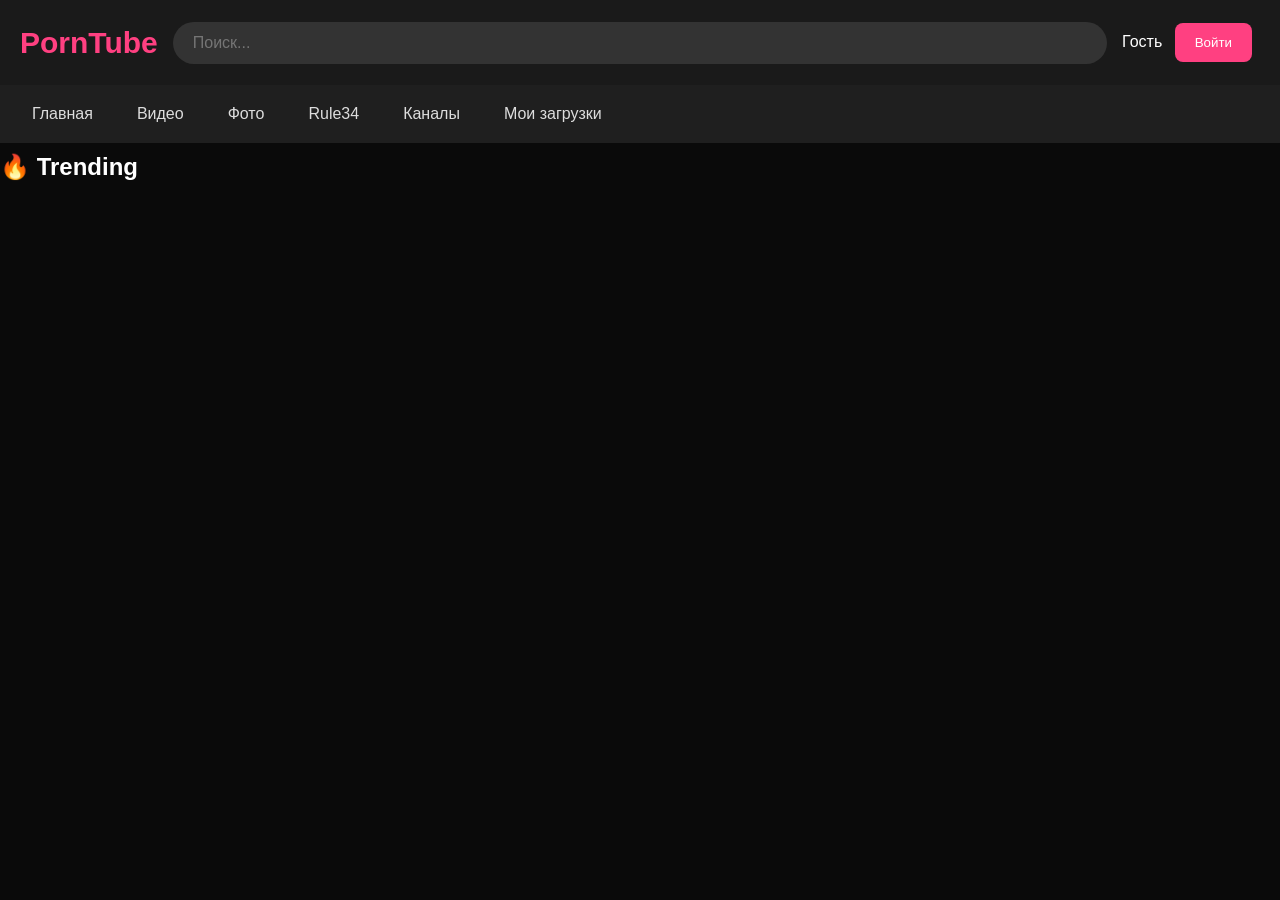
==== admin.html @ de762c1f "Add files via upload" ====
<!DOCTYPE html>
<html lang="ru">
<head>
    <meta charset="UTF-8">
    <meta name="viewport" content="width=device-width, initial-scale=1.0">
    <title>Админ-панель - PornTube</title>
    <link rel="stylesheet" href="style.css">
    <style>
        main { max-width: 900px; margin: 40px auto; padding: 20px; }
        .admin-btn { 
            width: 100%; 
            padding: 18px; 
            margin: 15px 0; 
            font-size: 18px; 
            background: #ff1a5c; 
        }
        .warning { color: #ff4081; font-size: 15px; margin: 20px 0; }
    </style>
</head>
<body>
    <header>
        <div class="logo">PornTube</div>
        <a href="index.html" style="color:white; margin-left:auto;">← На главную</a>
    </header>

    <main>
        <h1>👑 Админ-панель</h1>
        <p style="color:#888;">Вход выполнен как: <strong id="admin-name"></strong></p>

        <button class="admin-btn" onclick="clearAllData()">Очистить все данные сайта</button>
        <button class="admin-btn" onclick="deleteAllUploads()">Удалить все загрузки пользователей</button>
        
        <div class="warning">
            ⚠️ Эти действия необратимы. Используй с осторожностью.
        </div>
    </main>

    <script>
        // Проверка доступа
        const currentUser = localStorage.getItem('currentUser');
        if (currentUser !== "Kostye119") {
            alert("Доступ запрещён! Только для администратора.");
            window.location.href = "index.html";
        }

        document.getElementById('admin-name').textContent = currentUser;

        function clearAllData() {
            if (confirm("ОЧИСТИТЬ ВСЁ? Это удалит все данные сайта!")) {
                localStorage.clear();
                alert("Все данные очищены.");
                window.location.href = "index.html";
            }
        }

        function deleteAllUploads() {
            if (confirm("Удалить ВСЕ загрузки?")) {
                localStorage.setItem('pornUploads', JSON.stringify([]));
                alert("Все загрузки удалены.");
                location.reload();
            }
        }
    </script>
</body>
</html>
---- style.css ----
* {
    margin: 0;
    padding: 0;
    box-sizing: border-box;
}

body {
    background: #0a0a0a;
    color: #fff;
    font-family: Arial, sans-serif;
}

header {
    background: #1a1a1a;
    padding: 15px 20px;
    display: flex;
    align-items: center;
    gap: 15px;
    position: sticky;
    top: 0;
    z-index: 100;
}

.logo {
    font-size: 30px;
    font-weight: bold;
    color: #ff4081;
}

#search {
    flex: 1;
    padding: 12px 20px;
    border: none;
    border-radius: 30px;
    background: #333;
    color: white;
    font-size: 16px;
}

.nav {
    background: #1f1f1f;
    padding: 12px 20px;
    display: flex;
    gap: 20px;
    flex-wrap: wrap;
}

.nav a {
    color: #ddd;
    text-decoration: none;
    cursor: pointer;
    padding: 8px 12px;
}

.nav a:hover {
    color: #ff4081;
}

.grid {
    display: grid;
    grid-template-columns: repeat(auto-fill, minmax(270px, 1fr));
    gap: 20px;
    padding: 20px;
}

.card {
    background: #1a1a1a;
    border-radius: 12px;
    overflow: hidden;
    transition: 0.3s;
}

.card:hover {
    transform: scale(1.06);
}

.card img,
.card video {
    width: 100%;
    height: 180px;
    object-fit: cover;
}

.card .info {
    padding: 12px;
}

.card h3 {
    font-size: 16px;
    height: 48px;
    overflow: hidden;
    line-height: 1.3;
}

.tags {
    color: #ff4081;
    font-size: 13px;
    margin: 6px 0;
}

.likes {
    color: #ff4081;
    cursor: pointer;
    font-size: 15px;
    margin-top: 6px;
}

.modal {
    position: fixed;
    top: 0;
    left: 0;
    width: 100%;
    height: 100%;
    background: rgba(0,0,0,0.85);
    display: flex;
    align-items: center;
    justify-content: center;
    z-index: 2000;
}

.modal-content {
    background: #1f1f1f;
    padding: 30px;
    border-radius: 12px;
    width: 90%;
    max-width: 400px;
    text-align: center;
}

button {
    background: #ff4081;
    color: white;
    border: none;
    padding: 12px 20px;
    margin: 8px;
    border-radius: 8px;
    cursor: pointer;
}

.hidden {
    display: none !important;
}

.section {
    padding: 10px 0;
}
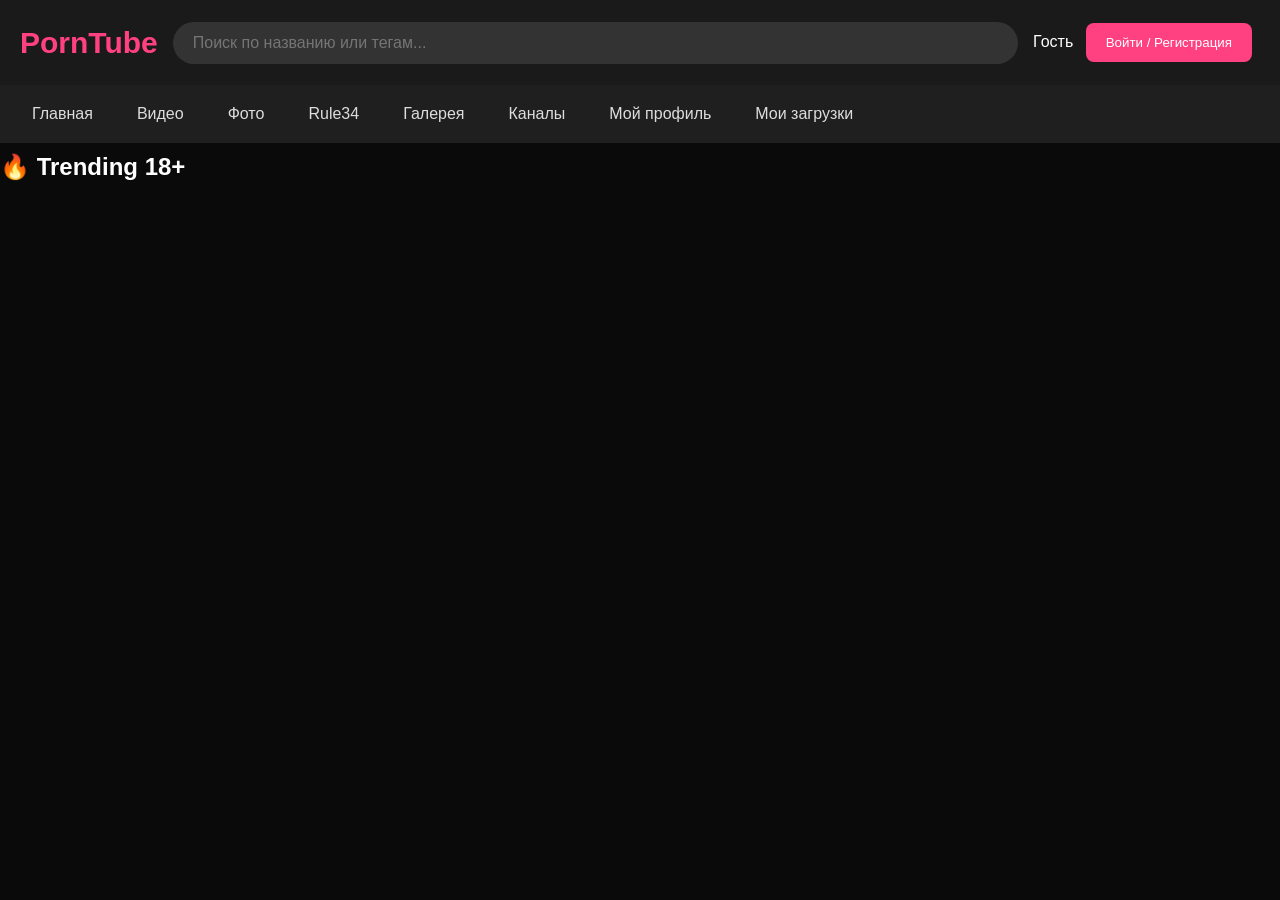
==== commit d62301ff: "Update admin.html" ====
--- a/admin.html
+++ b/admin.html
@@ -3,18 +3,24 @@
 <head>
     <meta charset="UTF-8">
     <meta name="viewport" content="width=device-width, initial-scale=1.0">
-    <title>Админ-панель - PornTube</title>
+    <title>Мега Админ — PornTube</title>
     <link rel="stylesheet" href="style.css">
     <style>
-        main { max-width: 900px; margin: 40px auto; padding: 20px; }
-        .admin-btn { 
+        main { max-width: 1000px; margin: 30px auto; padding: 20px; }
+        .admin-card {
+            background: #1a1a1a;
+            padding: 25px;
+            border-radius: 12px;
+            margin: 20px 0;
+        }
+        .stat { font-size: 28px; color: #ff4081; font-weight: bold; }
+        button { 
             width: 100%; 
-            padding: 18px; 
-            margin: 15px 0; 
-            font-size: 18px; 
-            background: #ff1a5c; 
+            padding: 16px; 
+            margin: 10px 0; 
+            font-size: 17px; 
         }
-        .warning { color: #ff4081; font-size: 15px; margin: 20px 0; }
+        .danger { background: #ff1a5c !important; }
     </style>
 </head>
 <body>
@@ -24,29 +30,48 @@
     </header>
 
     <main>
-        <h1>👑 Админ-панель</h1>
-        <p style="color:#888;">Вход выполнен как: <strong id="admin-name"></strong></p>
+        <h1>👑 Админ Панель</h1>
+        <p style="color:#888;">Добро пожаловать, <strong id="admin-name"></strong></p>
 
-        <button class="admin-btn" onclick="clearAllData()">Очистить все данные сайта</button>
-        <button class="admin-btn" onclick="deleteAllUploads()">Удалить все загрузки пользователей</button>
-        
-        <div class="warning">
-            ⚠️ Эти действия необратимы. Используй с осторожностью.
+        <div class="admin-card">
+            <h2>Статистика</h2>
+            <p>Всего загрузок: <span id="total-uploads" class="stat">0</span></p>
+            <p>Фото: <span id="total-photos" class="stat">0</span></p>
+            <p>Видео: <span id="total-videos" class="stat">0</span></p>
+        </div>
+
+        <div class="admin-card">
+            <h2>Управление</h2>
+            <button onclick="clearAllData()">Очистить все данные сайта</button>
+            <button onclick="deleteAllUploads()" class="danger">Удалить все загрузки пользователей</button>
+            <button onclick="exportData()">Экспортировать все данные (JSON)</button>
+        </div>
+
+        <div class="admin-card">
+            <h2>Быстрые действия</h2>
+            <button onclick="location.href='gallery.html'">Открыть Галерею</button>
+            <button onclick="location.href='index.html'">Вернуться на главную</button>
         </div>
     </main>
 
     <script>
-        // Проверка доступа
         const currentUser = localStorage.getItem('currentUser');
         if (currentUser !== "Kostye119") {
-            alert("Доступ запрещён! Только для администратора.");
+            alert("Доступ запрещён! Только для администратора Kostye119.");
             window.location.href = "index.html";
         }
 
         document.getElementById('admin-name').textContent = currentUser;
 
+        let uploads = JSON.parse(localStorage.getItem('pornUploads')) || [];
+
+        // Статистика
+        document.getElementById('total-uploads').textContent = uploads.length;
+        document.getElementById('total-photos').textContent = uploads.filter(i => i.type === 'image').length;
+        document.getElementById('total-videos').textContent = uploads.filter(i => i.type === 'video').length;
+
         function clearAllData() {
-            if (confirm("ОЧИСТИТЬ ВСЁ? Это удалит все данные сайта!")) {
+            if (confirm("ОЧИСТИТЬ ВСЁ? Это удалит все данные навсегда!")) {
                 localStorage.clear();
                 alert("Все данные очищены.");
                 window.location.href = "index.html";
@@ -60,6 +85,17 @@
                 location.reload();
             }
         }
+
+        function exportData() {
+            const dataStr = JSON.stringify(uploads, null, 2);
+            const dataUri = 'data:application/json;charset=utf-8,'+ encodeURIComponent(dataStr);
+            const exportFileDefaultName = 'porntube_backup.json';
+
+            const linkElement = document.createElement('a');
+            linkElement.setAttribute('href', dataUri);
+            linkElement.setAttribute('download', exportFileDefaultName);
+            linkElement.click();
+        }
     </script>
 </body>
-</html>+</html>
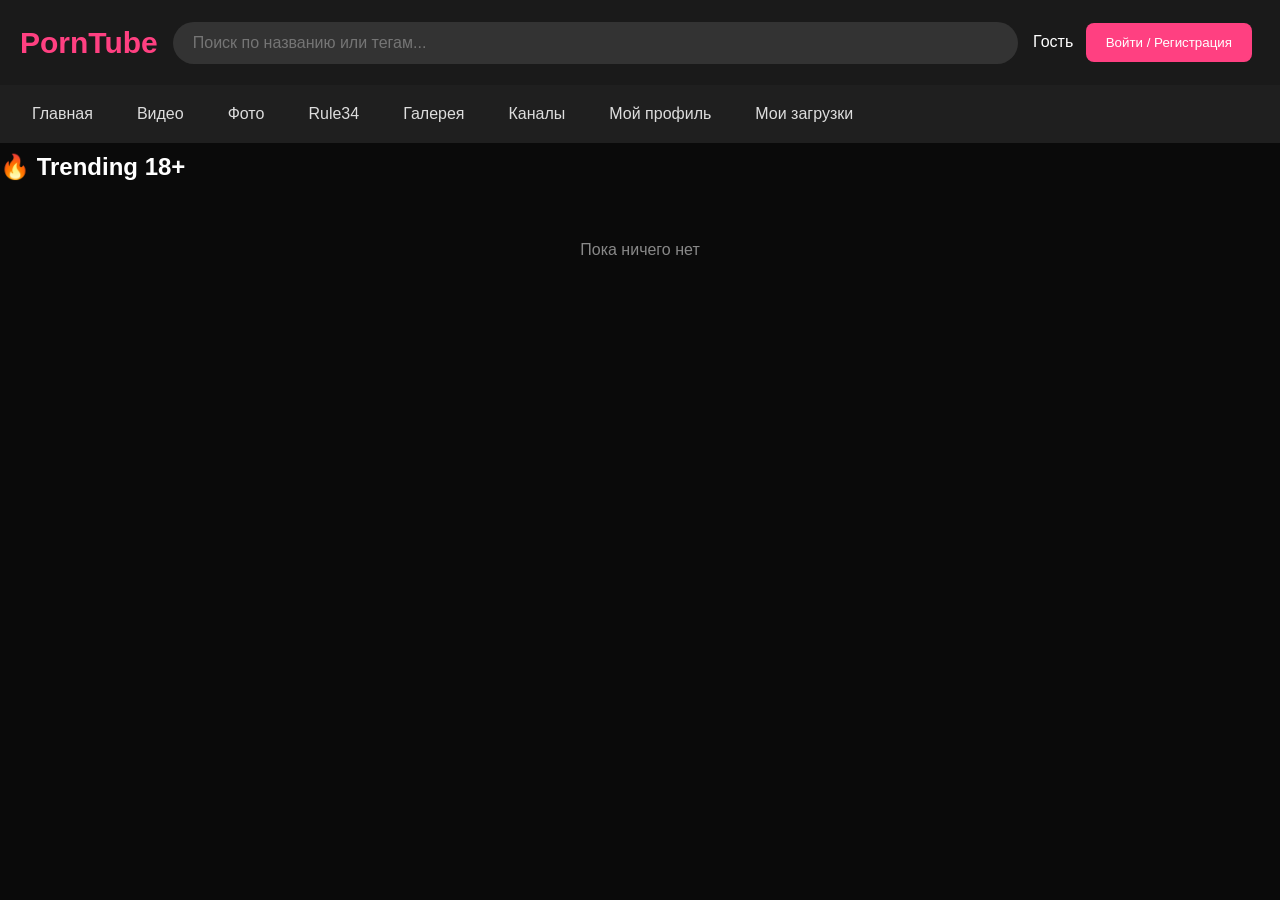
==== commit e11849eb: "Update admin.html" ====
--- a/admin.html
+++ b/admin.html
@@ -6,7 +6,7 @@
     <title>Мега Админ — PornTube</title>
     <link rel="stylesheet" href="style.css">
     <style>
-        main { max-width: 1000px; margin: 30px auto; padding: 20px; }
+        main { max-width: 1100px; margin: 30px auto; padding: 20px; }
         .admin-card {
             background: #1a1a1a;
             padding: 25px;
@@ -14,13 +14,28 @@
             margin: 20px 0;
         }
         .stat { font-size: 28px; color: #ff4081; font-weight: bold; }
-        button { 
-            width: 100%; 
-            padding: 16px; 
-            margin: 10px 0; 
-            font-size: 17px; 
+        .post-item {
+            background: #222;
+            padding: 15px;
+            margin: 10px 0;
+            border-radius: 8px;
+            display: flex;
+            justify-content: space-between;
+            align-items: center;
+        }
+        .post-item img, .post-item video {
+            width: 80px;
+            height: 60px;
+            object-fit: cover;
+            border-radius: 6px;
+        }
+        button {
+            padding: 10px 16px;
+            margin: 5px;
+            font-size: 15px;
         }
         .danger { background: #ff1a5c !important; }
+        .delete-btn { background: #c62828; }
     </style>
 </head>
 <body>
@@ -30,7 +45,7 @@
     </header>
 
     <main>
-        <h1>👑 Админ Панель</h1>
+        <h1>👑 Мега Админ Панель — Kostye119</h1>
         <p style="color:#888;">Добро пожаловать, <strong id="admin-name"></strong></p>
 
         <div class="admin-card">
@@ -41,16 +56,15 @@
         </div>
 
         <div class="admin-card">
-            <h2>Управление</h2>
-            <button onclick="clearAllData()">Очистить все данные сайта</button>
-            <button onclick="deleteAllUploads()" class="danger">Удалить все загрузки пользователей</button>
-            <button onclick="exportData()">Экспортировать все данные (JSON)</button>
+            <h2>Все посты (можно удалять)</h2>
+            <div id="all-posts-list"></div>
         </div>
 
         <div class="admin-card">
-            <h2>Быстрые действия</h2>
-            <button onclick="location.href='gallery.html'">Открыть Галерею</button>
-            <button onclick="location.href='index.html'">Вернуться на главную</button>
+            <h2>Глобальное управление</h2>
+            <button onclick="clearAllData()" class="danger">Очистить все данные сайта</button>
+            <button onclick="deleteAllUploads()" class="danger">Удалить все загрузки</button>
+            <button onclick="exportData()">Экспортировать данные (JSON)</button>
         </div>
     </main>
 
@@ -70,8 +84,50 @@
         document.getElementById('total-photos').textContent = uploads.filter(i => i.type === 'image').length;
         document.getElementById('total-videos').textContent = uploads.filter(i => i.type === 'video').length;
 
+        // Отображение всех постов с кнопкой удаления
+        function renderAllPosts() {
+            const container = document.getElementById('all-posts-list');
+            container.innerHTML = '';
+
+            if (uploads.length === 0) {
+                container.innerHTML = '<p style="color:#888; text-align:center; padding:30px;">Пока нет постов</p>';
+                return;
+            }
+
+            uploads.forEach((item, index) => {
+                const div = document.createElement('div');
+                div.className = 'post-item';
+                div.innerHTML = `
+                    <div style="display:flex; align-items:center; gap:15px;">
+                        ${item.type === 'image' ? 
+                            `<img src="${item.url}" alt="${item.title}">` : 
+                            `<video src="${item.url}" muted></video>`
+                        }
+                        <div>
+                            <strong>${item.title}</strong><br>
+                            <small style="color:#888;">${item.tags ? item.tags.join(', ') : 'без тегов'}</small>
+                        </div>
+                    </div>
+                    <div>
+                        <button onclick="deletePost(${index})" class="delete-btn">Удалить пост</button>
+                    </div>
+                `;
+                container.appendChild(div);
+            });
+        }
+
+        // Удаление отдельного поста
+        function deletePost(index) {
+            if (confirm("Удалить этот пост навсегда?")) {
+                uploads.splice(index, 1);
+                localStorage.setItem('pornUploads', JSON.stringify(uploads));
+                alert("Пост удалён!");
+                location.reload();
+            }
+        }
+
         function clearAllData() {
-            if (confirm("ОЧИСТИТЬ ВСЁ? Это удалит все данные навсегда!")) {
+            if (confirm("ОЧИСТИТЬ ВСЁ? Это удалит все данные сайта навсегда!")) {
                 localStorage.clear();
                 alert("Все данные очищены.");
                 window.location.href = "index.html";
@@ -79,7 +135,7 @@
         }
 
         function deleteAllUploads() {
-            if (confirm("Удалить ВСЕ загрузки?")) {
+            if (confirm("Удалить ВСЕ загрузки пользователей?")) {
                 localStorage.setItem('pornUploads', JSON.stringify([]));
                 alert("Все загрузки удалены.");
                 location.reload();
@@ -88,14 +144,17 @@
 
         function exportData() {
             const dataStr = JSON.stringify(uploads, null, 2);
-            const dataUri = 'data:application/json;charset=utf-8,'+ encodeURIComponent(dataStr);
-            const exportFileDefaultName = 'porntube_backup.json';
-
+            const dataUri = 'data:application/json;charset=utf-8,' + encodeURIComponent(dataStr);
             const linkElement = document.createElement('a');
             linkElement.setAttribute('href', dataUri);
-            linkElement.setAttribute('download', exportFileDefaultName);
+            linkElement.setAttribute('download', 'porntube_backup.json');
             linkElement.click();
         }
+
+        // Запуск
+        window.onload = function() {
+            renderAllPosts();
+        };
     </script>
 </body>
 </html>
